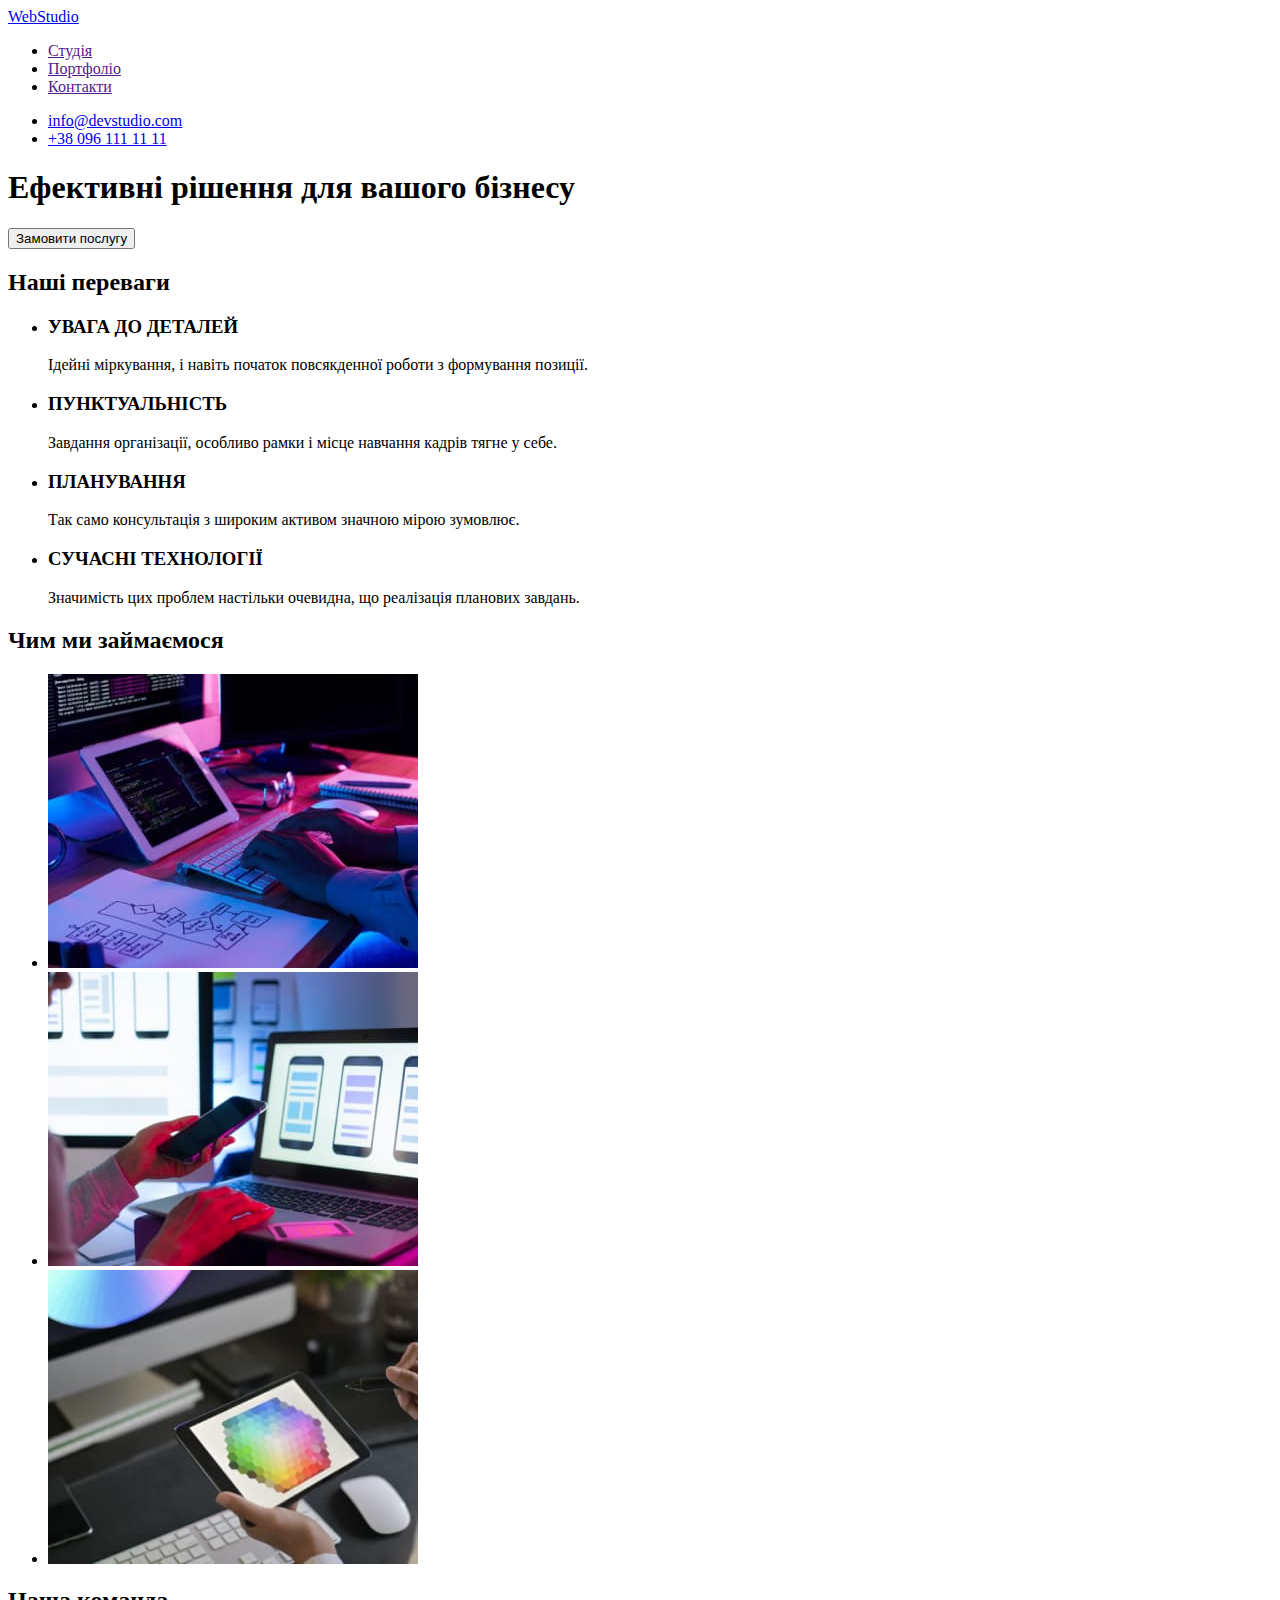
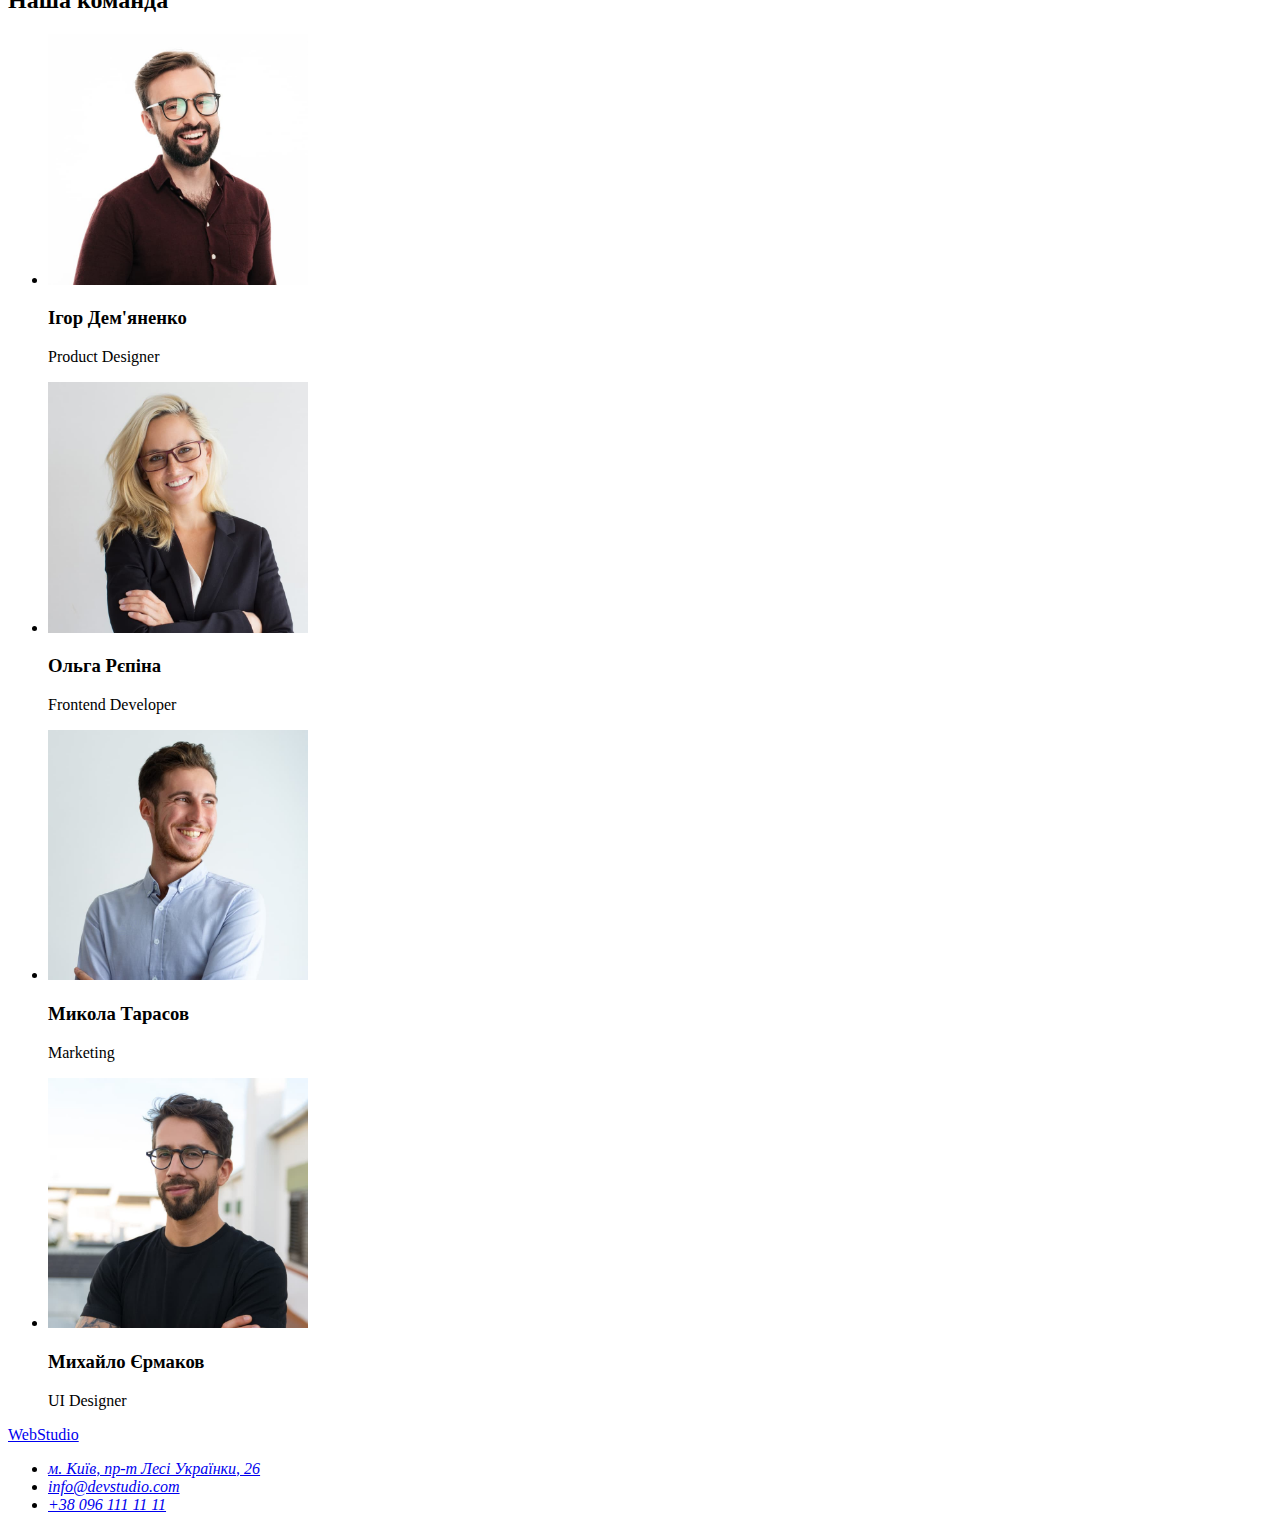
==== index.html @ bdb816f0 "Додає файли попередньої роботи (з папки goit-markup-hw-01)" ====
<!DOCTYPE html>
<html lang="uk">
<head>
    <meta charset="UTF-8">
    <meta http-equiv="X-UA-Compatible" content="IE=edge">
    <meta name="viewport" content="width=device-width, initial-scale=1.0">
    <title>Document</title>
</head>
<body>
    <header>
        <nav>
            <a href="/">
                WebStudio
            </a>
            
            <ul>
                <li><a href="">Студія</a></li>
                <li><a href="">Портфоліо</a></li>
                <li><a href="">Контакти</a></li>
            </ul>
        </nav>

        <div>
            <ul>
                <li><a href="mailto:info@devstudio.com">info@devstudio.com</a></li>
                <li><a href="tel:+380961111111">+38 096 111 11 11</a></li>
            </ul>
        </div>
    </header>

    <main>
        <div>
            <section>
                <h1>Ефективні рішення для вашого бізнесу</h1>
                <button type="button">Замовити послугу</button>
            </section>
        </div>
        
        <section>
            <h2>Наші переваги</h2>

            <ul>
                <li>
                    <h3>УВАГА ДО ДЕТАЛЕЙ</h3>
                    <p>Ідейні міркування, і навіть початок повсякденної роботи з формування позиції.</p>
                </li>
                <li>
                    <h3>ПУНКТУАЛЬНІСТЬ</h3>
                    <p>Завдання організації, особливо рамки і місце навчання кадрів тягне у себе.</p>
                </li>
                <li>
                    <h3>ПЛАНУВАННЯ</h3>
                    <p>Так само консультація з широким активом значною мірою зумовлює.</p>
                </li>
                <li>
                    <h3>СУЧАСНІ ТЕХНОЛОГІЇ</h3>
                    <p>Значимість цих проблем настільки очевидна, що реалізація планових завдань.</p>
                </li>
            </ul>
        </section>
        
        <section>
            <h2>Чим ми займаємося</h2>
        
            <ul>
                <li>
                    <img src="./images/picture1.jpg" alt="Написання коду" width="370" />
                </li>
                <li>
                    <img src="./images/picture2.jpg" alt="Розробка мобільних додатків" width="370" />
                </li>
                <li>
                    <img src="./images/picture3.jpg" alt="Дизайн" width="370" />
                </li>
        
            </ul>
        
        </section>
        
        <section>
            <h2>Наша команда</h2>
        
            <ul>
                <li>
                    <img src="./images/team1.jpg" alt="Співробітник компанії" width="260" />
                    <h3>Ігор Дем'яненко</h3>
                    <p>Product Designer</p>
                </li>
                <li>
                    <img src="./images/team2.jpg" alt="Співробітник компанії" width="260" />
                    <h3>Ольга Рєпіна</h3>
                    <p>Frontend Developer</p>
                </li>
                <li>
                    <img src="./images/team3.jpg" alt="Співробітник компанії" width="260" />
                    <h3>Микола Тарасов</h3>
                    <p>Marketing</p>
                </li>
                <li>
                    <img src="./images/team4.jpg" alt="Співробітник компанії" width="260" />
                    <h3>Михайло Єрмаков</h3>
                    <p>UI Designer</p>
                </li>
            </ul>
        </section>

    </main>

    <footer>
        <div>
            <a href="/">
                WebStudio
            </a>

            <address>
                <ul>
                    <li><a href="https://www.google.com/maps/d/viewer?mid=10uSM3H-mIU3GznYo2szRIEphczw&hl=en_US&ll=50.42732700000001%2C30.538092&z=17" target="_blank" rel="noopener noreferrer">м. Київ, пр-т Лесі Українки, 26</a></li>
                    <li><a href="mailto:info@devstudio.com">info@devstudio.com</a></li>
                    <li><a href="tel:+380961111111">+38 096 111 11 11</a></li>
                    </a>
                </ul>
            </address>
        </div>
        
    </footer>
</body>
</html>
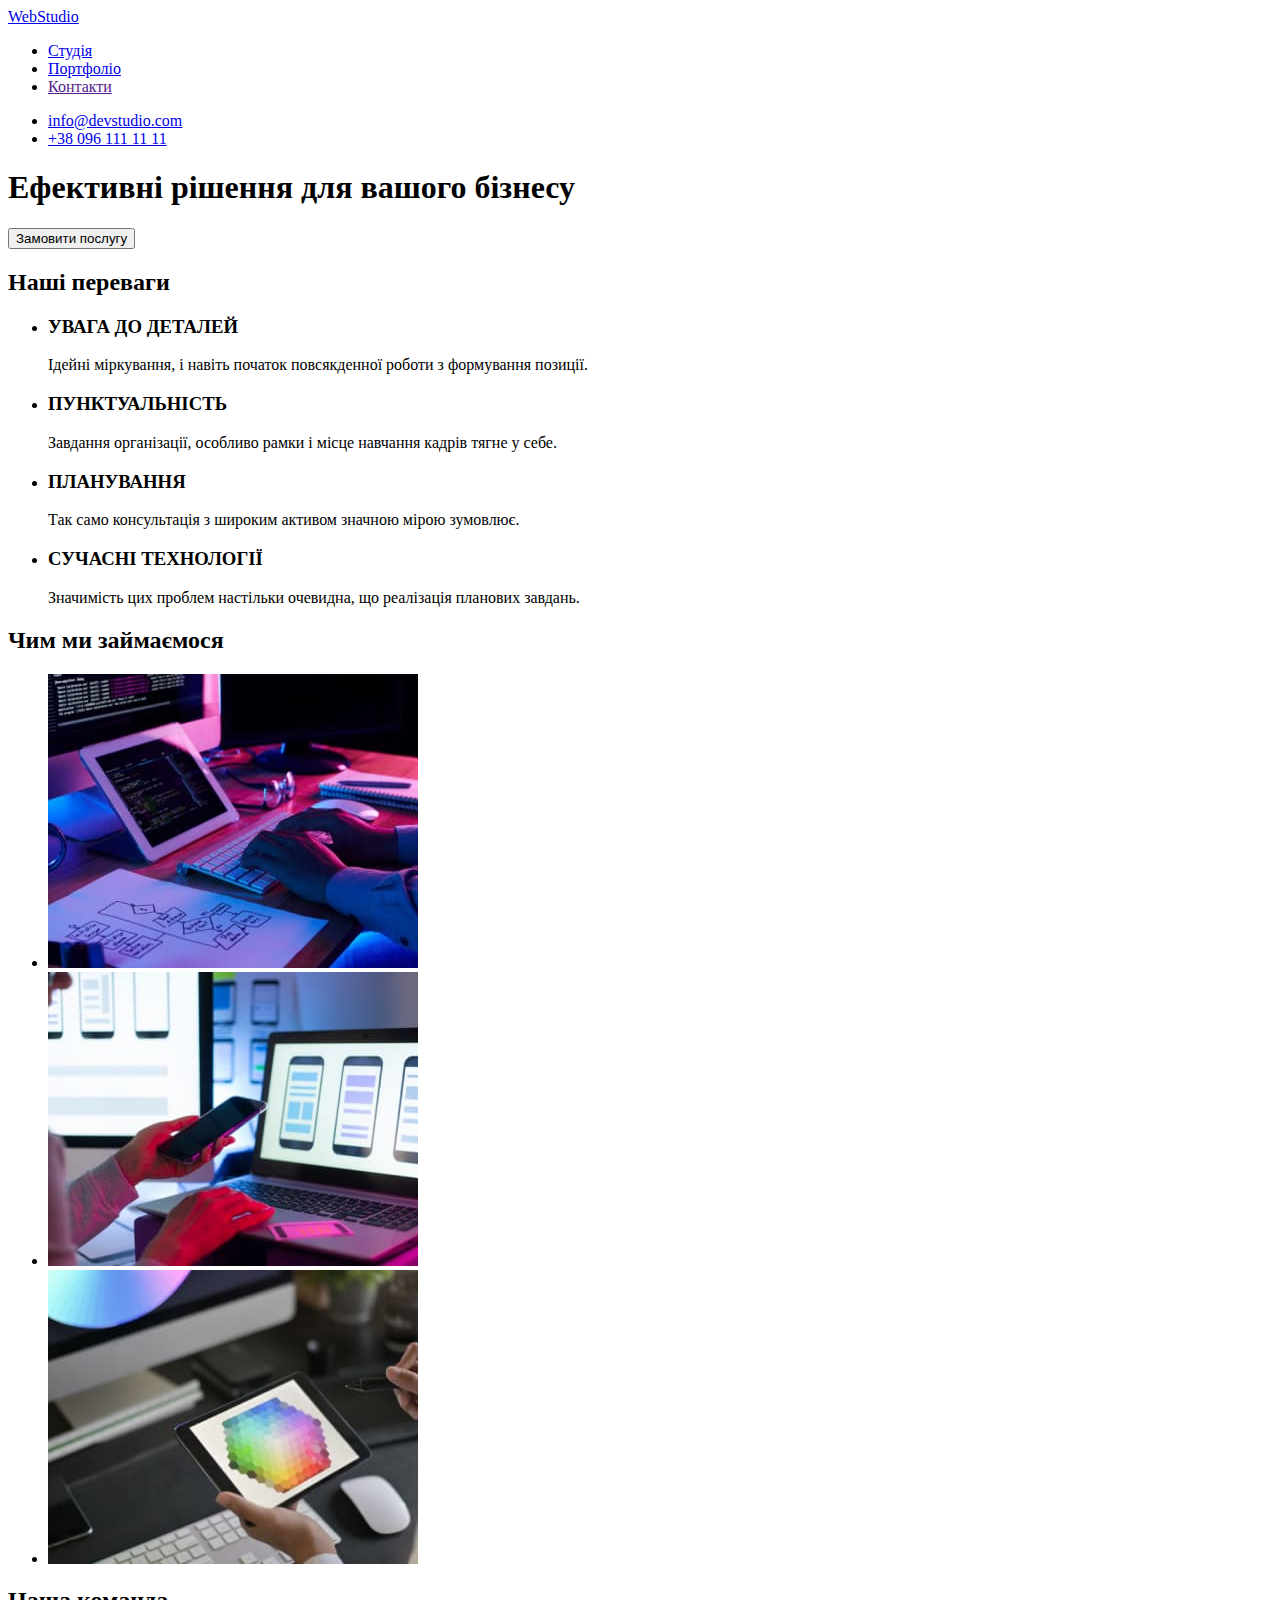
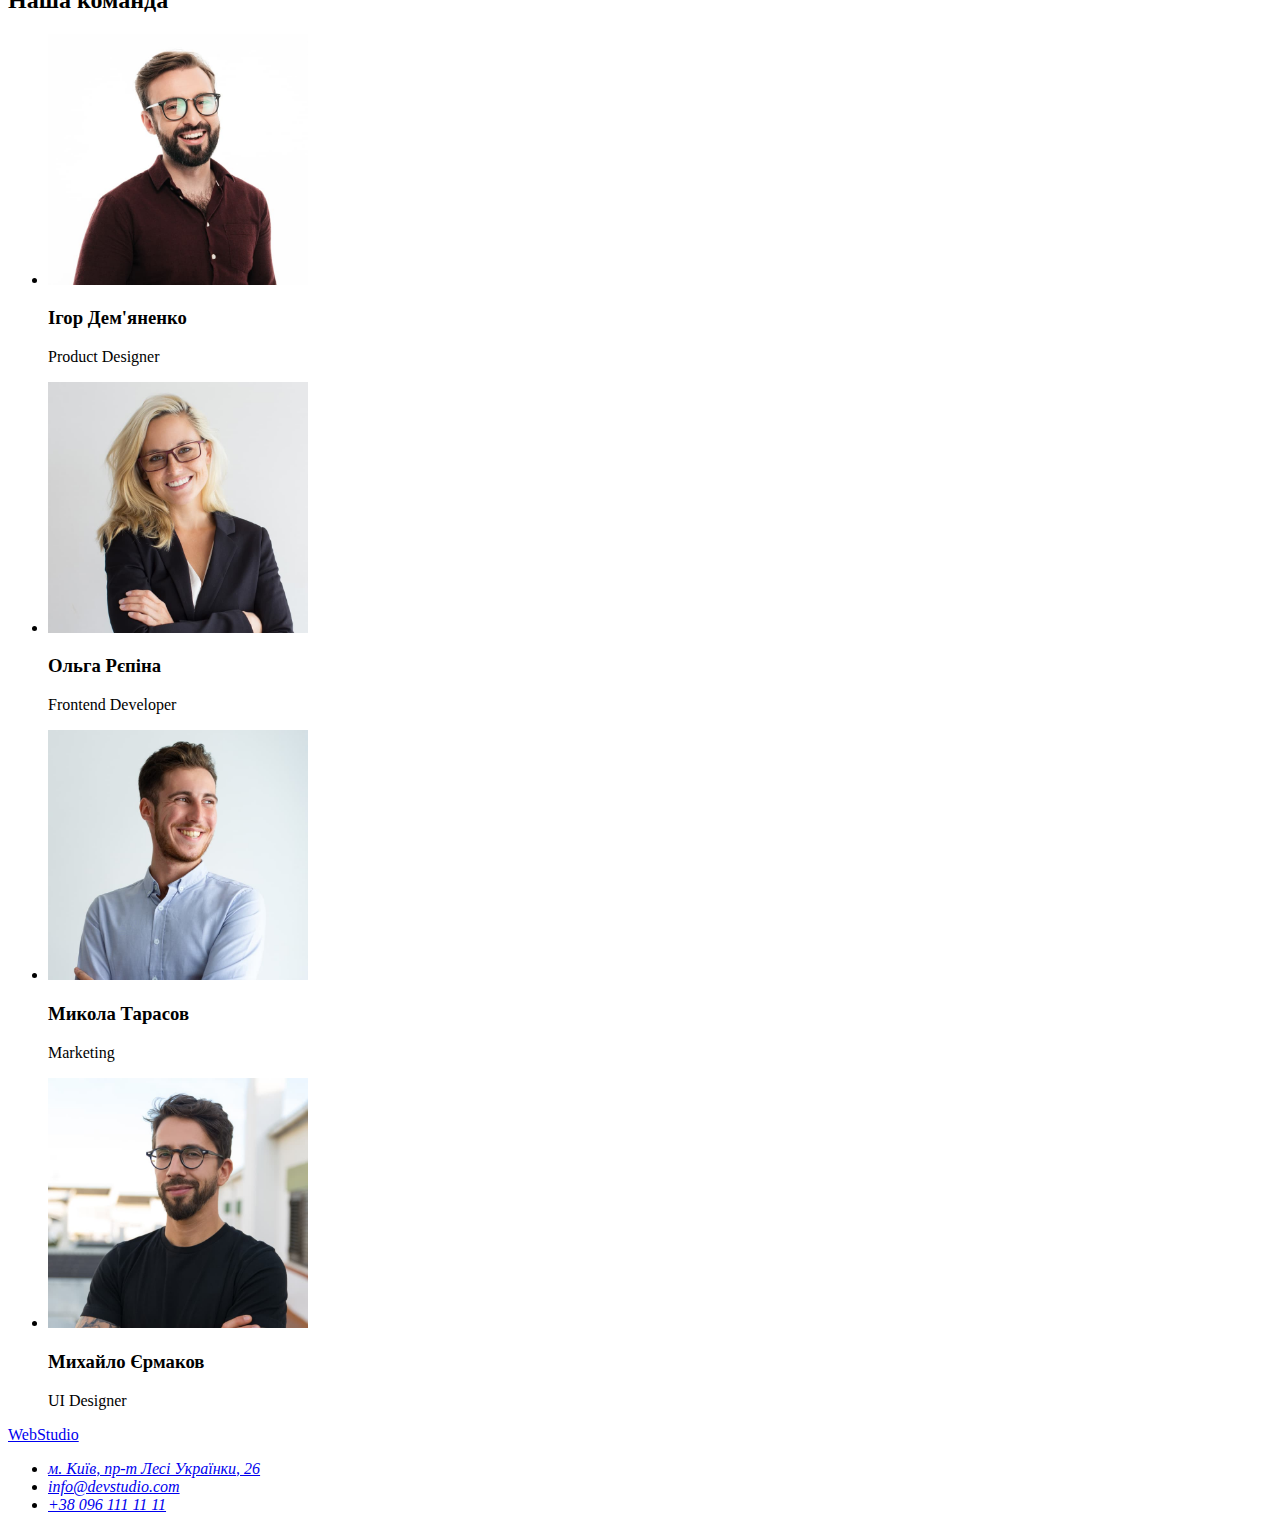
==== commit 97d3f500: "Додає відносний шлях в навігації" ====
--- a/index.html
+++ b/index.html
@@ -14,8 +14,8 @@
             </a>
             
             <ul>
-                <li><a href="">Студія</a></li>
-                <li><a href="">Портфоліо</a></li>
+                <li><a href="./index.html">Студія</a></li>
+                <li><a href="./portfolio.html">Портфоліо</a></li>
                 <li><a href="">Контакти</a></li>
             </ul>
         </nav>
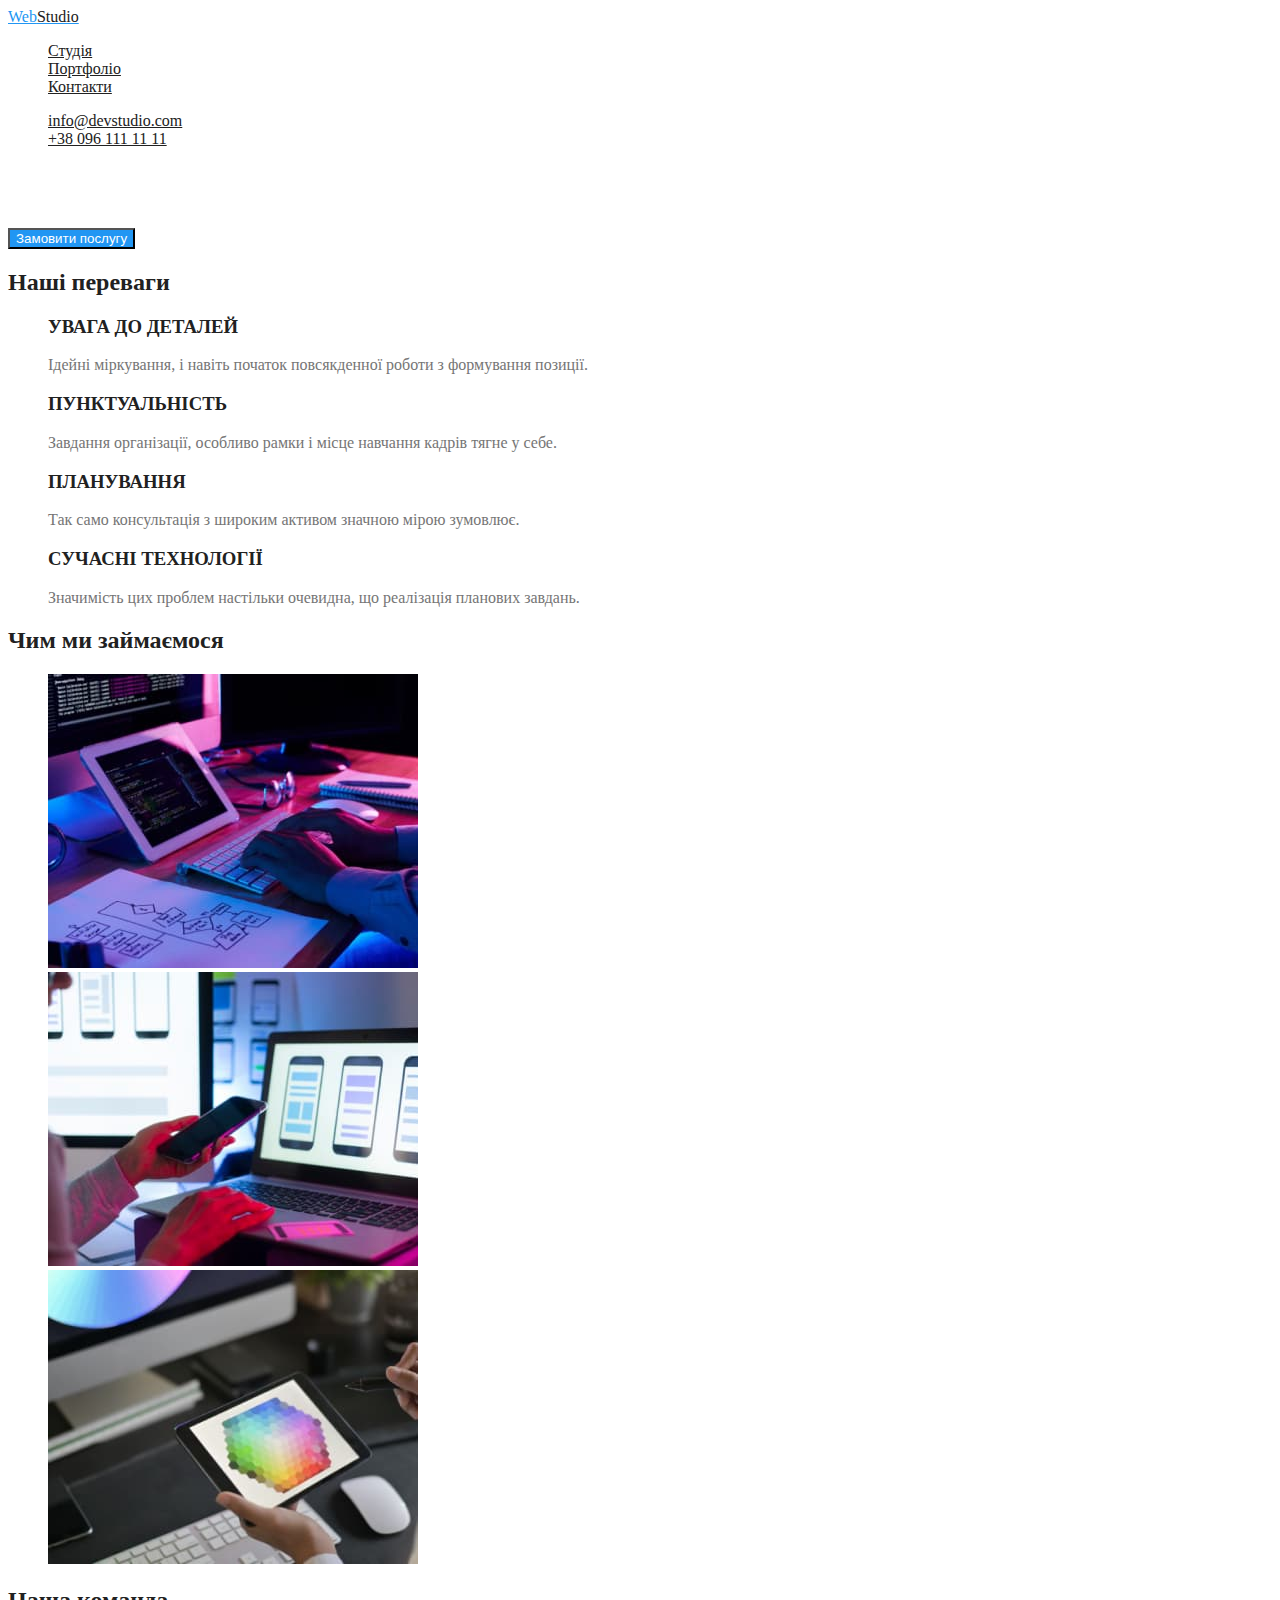
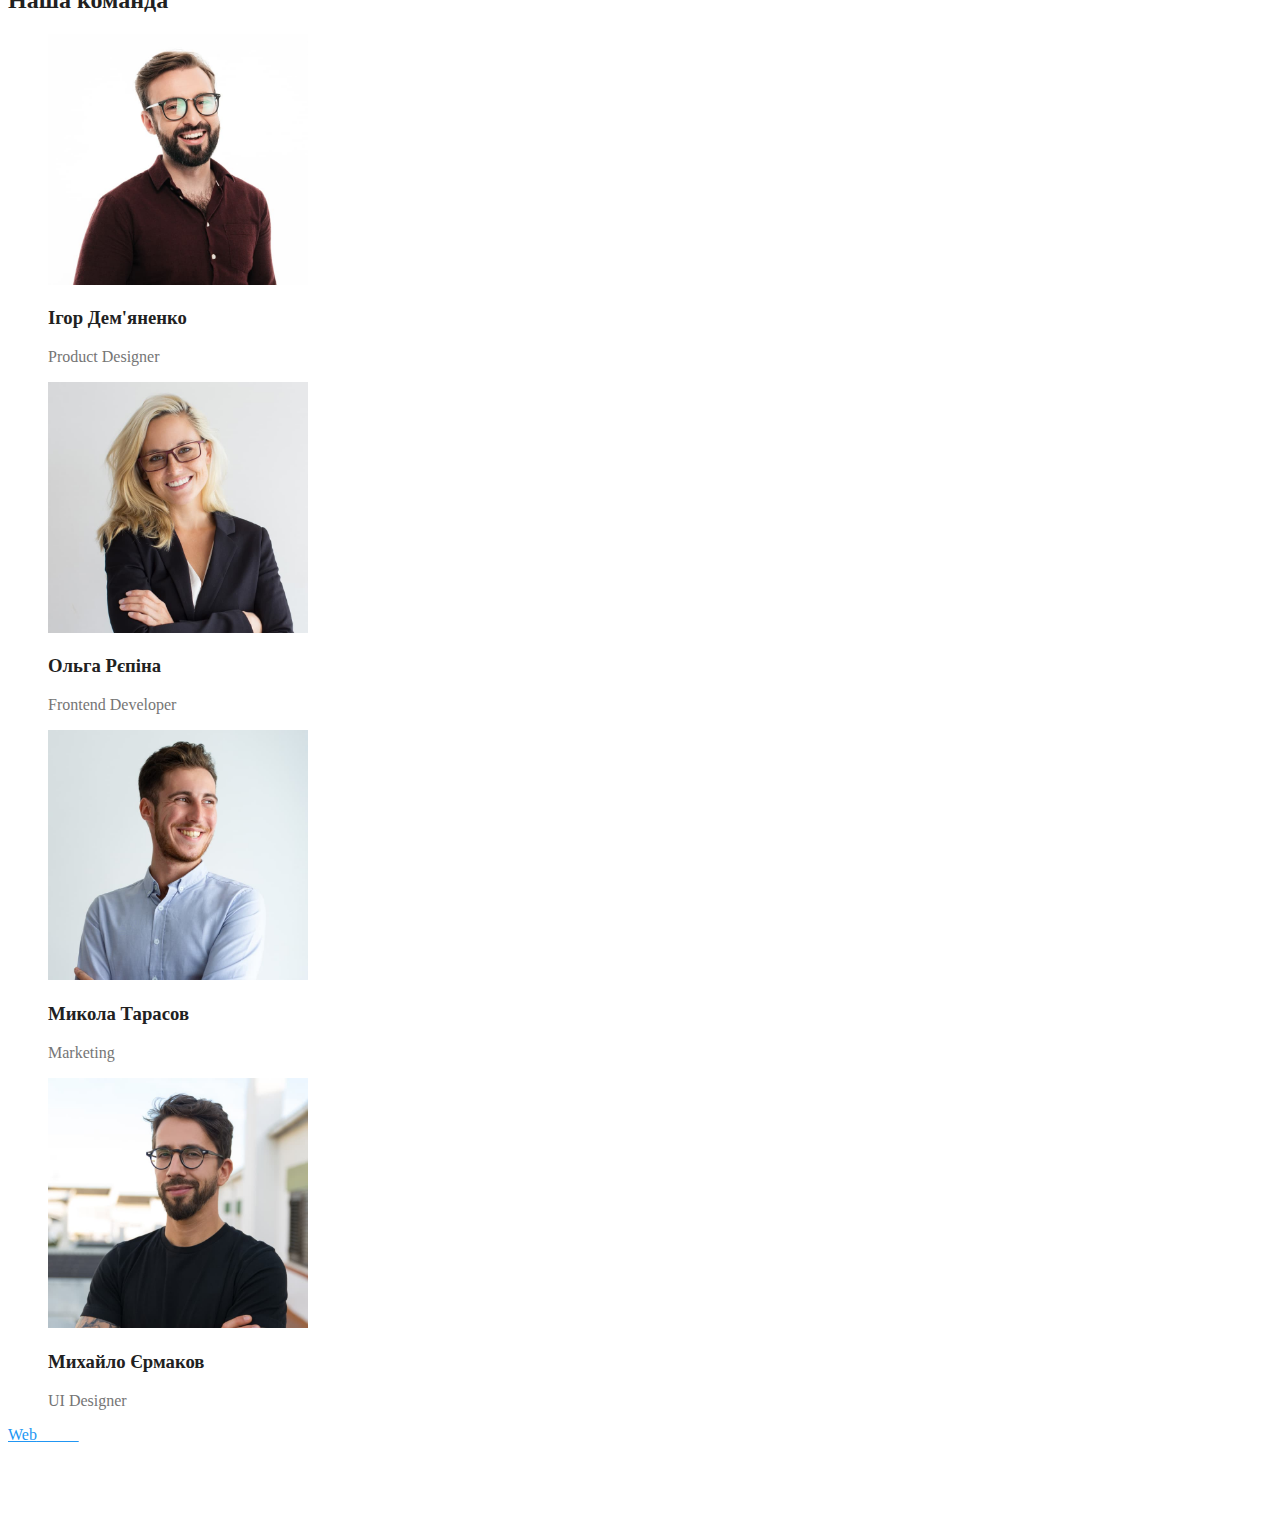
==== commit 722eb325: "Задає стилі кольорів текстових елементів" ====
--- a/index.html
+++ b/index.html
@@ -5,23 +5,25 @@
     <meta http-equiv="X-UA-Compatible" content="IE=edge">
     <meta name="viewport" content="width=device-width, initial-scale=1.0">
     <title>Document</title>
+    <link rel="stylesheet" href="./css/styles.css" />
 </head>
-<body>
+
+<body class="page">
     <header>
         <nav>
-            <a href="/">
-                WebStudio
+            <a class="logo-link" href="/index.html">
+                Web<span class="logo-header">Studio</span>
             </a>
             
-            <ul>
-                <li><a href="./index.html">Студія</a></li>
-                <li><a href="./portfolio.html">Портфоліо</a></li>
-                <li><a href="">Контакти</a></li>
+           <ul class="site-nav list">
+                <li><a href="./index.html" class="link">Студія</a></li>
+                <li><a href="./portfolio.html" class="link">Портфоліо</a></li>
+                <li><a href="" class="link">Контакти</a></li>
             </ul>
         </nav>
 
         <div>
-            <ul>
+            <ul class="contact-nav list">
                 <li><a href="mailto:info@devstudio.com">info@devstudio.com</a></li>
                 <li><a href="tel:+380961111111">+38 096 111 11 11</a></li>
             </ul>
@@ -30,39 +32,39 @@
 
     <main>
         <div>
-            <section>
-                <h1>Ефективні рішення для вашого бізнесу</h1>
-                <button type="button">Замовити послугу</button>
+            <section class="hero">
+                <h1 class="hero-title">Ефективні рішення для вашого бізнесу</h1>
+                <button type="button" class="button">Замовити послугу</button>
             </section>
         </div>
         
-        <section>
-            <h2>Наші переваги</h2>
+        <section class="section">
+            <h2 class="section-title">Наші переваги</h2>
 
-            <ul>
+            <ul class="benefit-list list">
                 <li>
-                    <h3>УВАГА ДО ДЕТАЛЕЙ</h3>
+                    <h3 class="title">УВАГА ДО ДЕТАЛЕЙ</h3>
                     <p>Ідейні міркування, і навіть початок повсякденної роботи з формування позиції.</p>
                 </li>
                 <li>
-                    <h3>ПУНКТУАЛЬНІСТЬ</h3>
+                    <h3 class="title">ПУНКТУАЛЬНІСТЬ</h3>
                     <p>Завдання організації, особливо рамки і місце навчання кадрів тягне у себе.</p>
                 </li>
                 <li>
-                    <h3>ПЛАНУВАННЯ</h3>
+                    <h3 class="title">ПЛАНУВАННЯ</h3>
                     <p>Так само консультація з широким активом значною мірою зумовлює.</p>
                 </li>
                 <li>
-                    <h3>СУЧАСНІ ТЕХНОЛОГІЇ</h3>
+                    <h3 class="title">СУЧАСНІ ТЕХНОЛОГІЇ</h3>
                     <p>Значимість цих проблем настільки очевидна, що реалізація планових завдань.</p>
                 </li>
             </ul>
         </section>
         
-        <section>
-            <h2>Чим ми займаємося</h2>
+        <section class="section">
+            <h2 class="section-title">Чим ми займаємося</h2>
         
-            <ul>
+            <ul class="list">
                 <li>
                     <img src="./images/picture1.jpg" alt="Написання коду" width="370" />
                 </li>
@@ -77,28 +79,28 @@
         
         </section>
         
-        <section>
-            <h2>Наша команда</h2>
+        <section class="section">
+            <h2 class="section-title">Наша команда</h2>
         
-            <ul>
+            <ul class="team list">
                 <li>
                     <img src="./images/team1.jpg" alt="Співробітник компанії" width="260" />
-                    <h3>Ігор Дем'яненко</h3>
+                    <h3 class="title">Ігор Дем'яненко</h3>
                     <p>Product Designer</p>
                 </li>
                 <li>
                     <img src="./images/team2.jpg" alt="Співробітник компанії" width="260" />
-                    <h3>Ольга Рєпіна</h3>
+                    <h3 class="title">Ольга Рєпіна</h3>
                     <p>Frontend Developer</p>
                 </li>
                 <li>
                     <img src="./images/team3.jpg" alt="Співробітник компанії" width="260" />
-                    <h3>Микола Тарасов</h3>
+                    <h3 class="title">Микола Тарасов</h3>
                     <p>Marketing</p>
                 </li>
                 <li>
                     <img src="./images/team4.jpg" alt="Співробітник компанії" width="260" />
-                    <h3>Михайло Єрмаков</h3>
+                    <h3 class="title">Михайло Єрмаков</h3>
                     <p>UI Designer</p>
                 </li>
             </ul>
@@ -108,16 +110,21 @@
 
     <footer>
         <div>
-            <a href="/">
-                WebStudio
+            <a class="logo-link" href="/index.html">
+                Web<span class="logo-footer">Studio</span>
             </a>
 
             <address>
-                <ul>
-                    <li><a href="https://www.google.com/maps/d/viewer?mid=10uSM3H-mIU3GznYo2szRIEphczw&hl=en_US&ll=50.42732700000001%2C30.538092&z=17" target="_blank" rel="noopener noreferrer">м. Київ, пр-т Лесі Українки, 26</a></li>
-                    <li><a href="mailto:info@devstudio.com">info@devstudio.com</a></li>
-                    <li><a href="tel:+380961111111">+38 096 111 11 11</a></li>
-                    </a>
+                <ul class="coordinates list">
+                    <li>
+                        <a class="location" href="https://www.google.com/maps/d/viewer?mid=10uSM3H-mIU3GznYo2szRIEphczw&hl=en_US&ll=50.42732700000001%2C30.538092&z=17" target="_blank" rel="noopener noreferrer">м. Київ, пр-т Лесі Українки, 26</a>
+                    </li>
+                    <li>
+                        <a class="title" href="mailto:info@devstudio.com">info@devstudio.com</a>
+                    </li>
+                    <li>
+                        <a class="title" href="tel:+380961111111">+38 096 111 11 11</a>
+                    </li>
                 </ul>
             </address>
         </div>
--- a/css/styles.css
+++ b/css/styles.css
@@ -0,0 +1,118 @@
+/* index.htm */
+:root {
+    --primary-text-color: #757575;
+    --title-text-color: #212121;
+    --hero-text-color: #FFFFFF;
+    --acent-color: #2196F3;
+}
+
+/* колір основного тексту #212121 */
+/* вторинний колір тексту #757575 */
+/* акцент - синій #2196F3 */
+/* основний колір фону білий #FFFFFF*/
+/* рамка контейнера 1px solid #EEEEEE  */
+/* білий з прозорістю rgba(255, 255, 255, 0.6) */
+
+/* body */
+.page {
+    background-color:var(--hero-text-color);
+    color: var(--primary-text-color);
+}
+
+.list {
+    list-style: none;
+}
+
+/* logo */
+.logo-link {
+    color: var(--acent-color);
+}
+
+.logo-header {
+    color: var(--title-text-color);
+}
+.logo-link .logo-header:hover,
+.logo-link .logo-header:focus {
+    color: var(--acent-color);
+}
+
+/* site-nav */
+.link {
+    color: var(--title-text-color);
+}
+
+.site-nav .link:hover,
+.site-nav .link:focus {
+    color: var(--acent-color);
+}
+
+.contact-nav a {
+    color: var(--title-text-color);
+}
+
+.contact-nav a:hover,
+.contact-nav a:focus {
+    color: var(--acent-color);
+}
+
+/* main */
+.hero-title {
+    color: var(--hero-text-color);
+}
+.section-title {
+    color: var(--title-text-color);
+}
+
+/* benefits */
+.benefit-list .title {
+    color: var(--title-text-color);
+}
+
+/* team */
+.team .title {
+    color: var(--title-text-color);
+}
+
+/* footer */
+.logo-link {
+    color: var(--acent-color);
+}
+
+.logo-footer {
+    color: var(--hero-text-color);
+}
+
+.logo-link .logo-footer:hover,
+.logo-link .logo-footer:focus {
+    color: var(--acent-color);
+}
+
+/* adress */
+.location {
+    color: var(--hero-text-color);
+}
+
+.coordinates .title {
+    color: rgba(255, 255, 255, 0.6);;
+}
+
+.coordinates .location:hover,
+.coordinates .location:focus {
+    color: var(--acent-color);
+}
+
+.coordinates .title:hover,
+.coordinates .title:focus {
+    color: var(--acent-color);
+}
+
+/* button */
+.hero .button {
+    color: var(--hero-text-color);
+    background-color: var(--acent-color);
+
+    font-size: ;
+    padding: ;
+    display: ;
+    border: ;
+}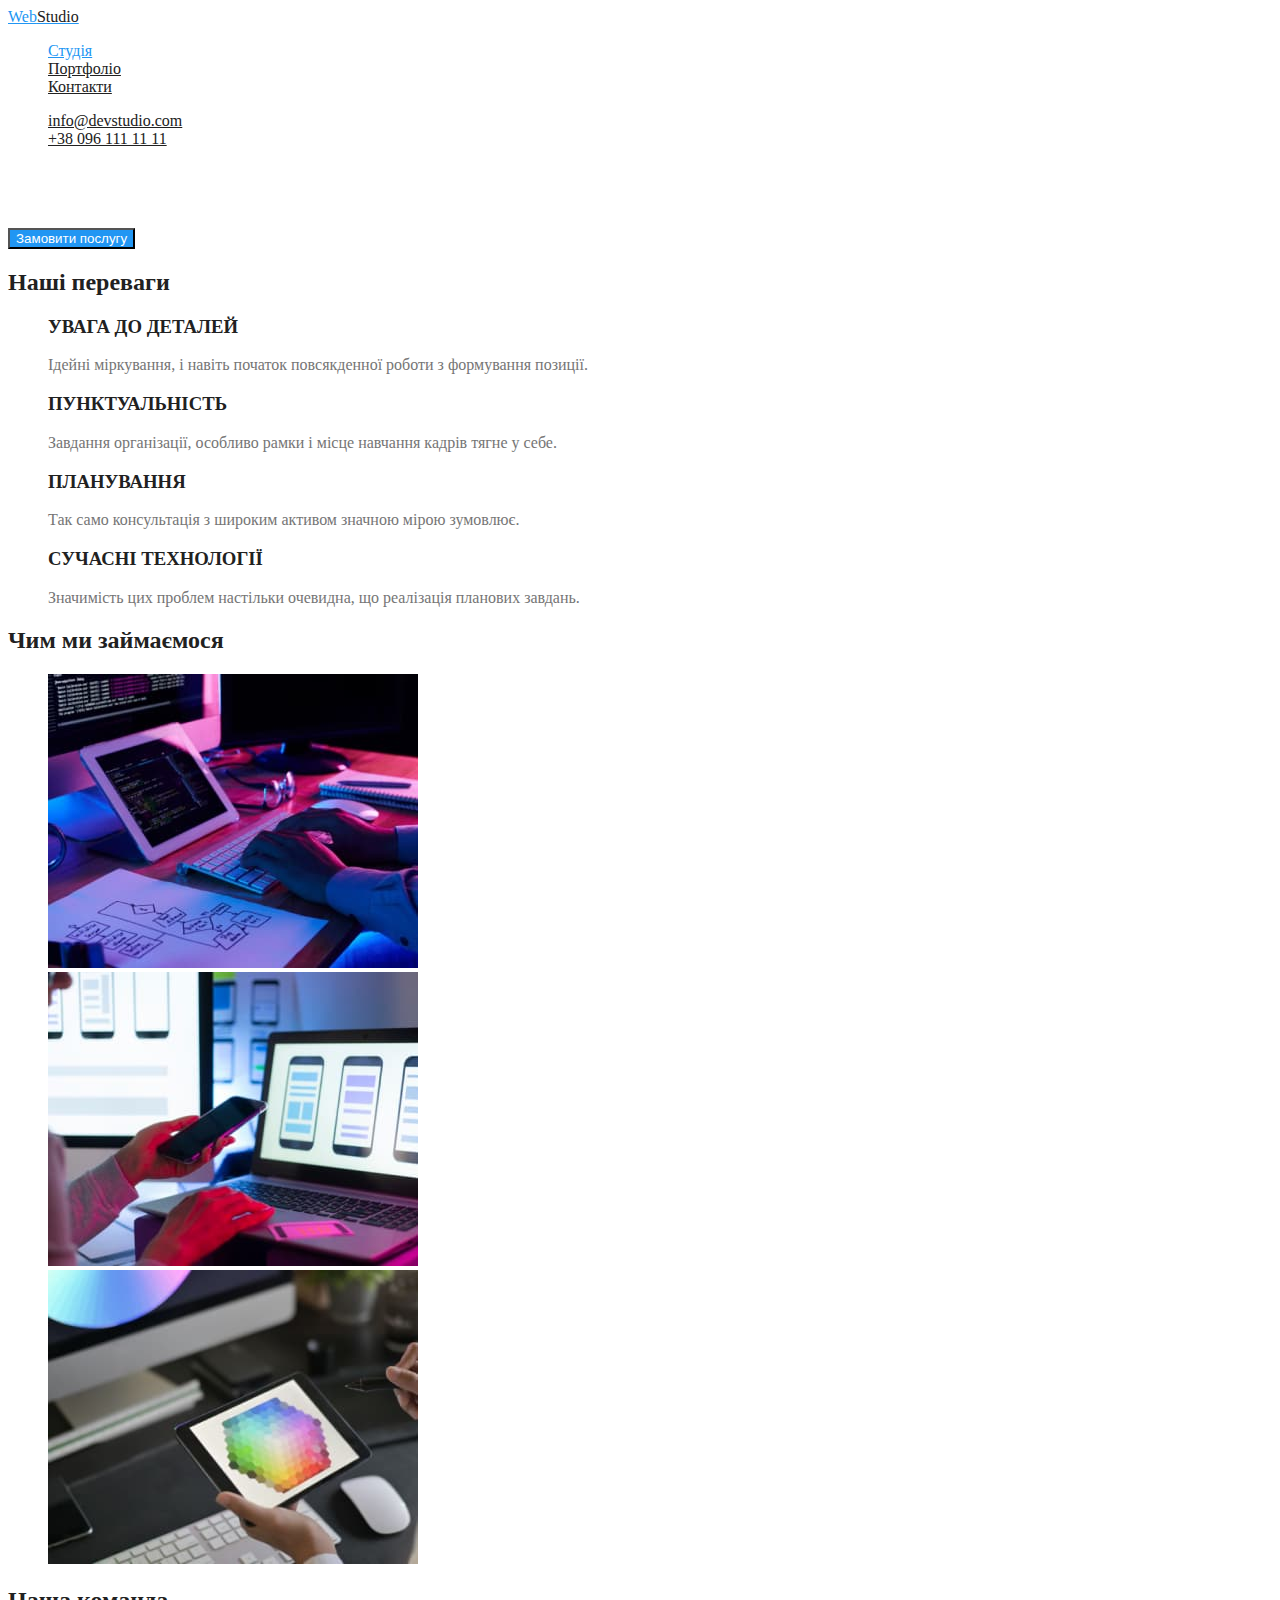
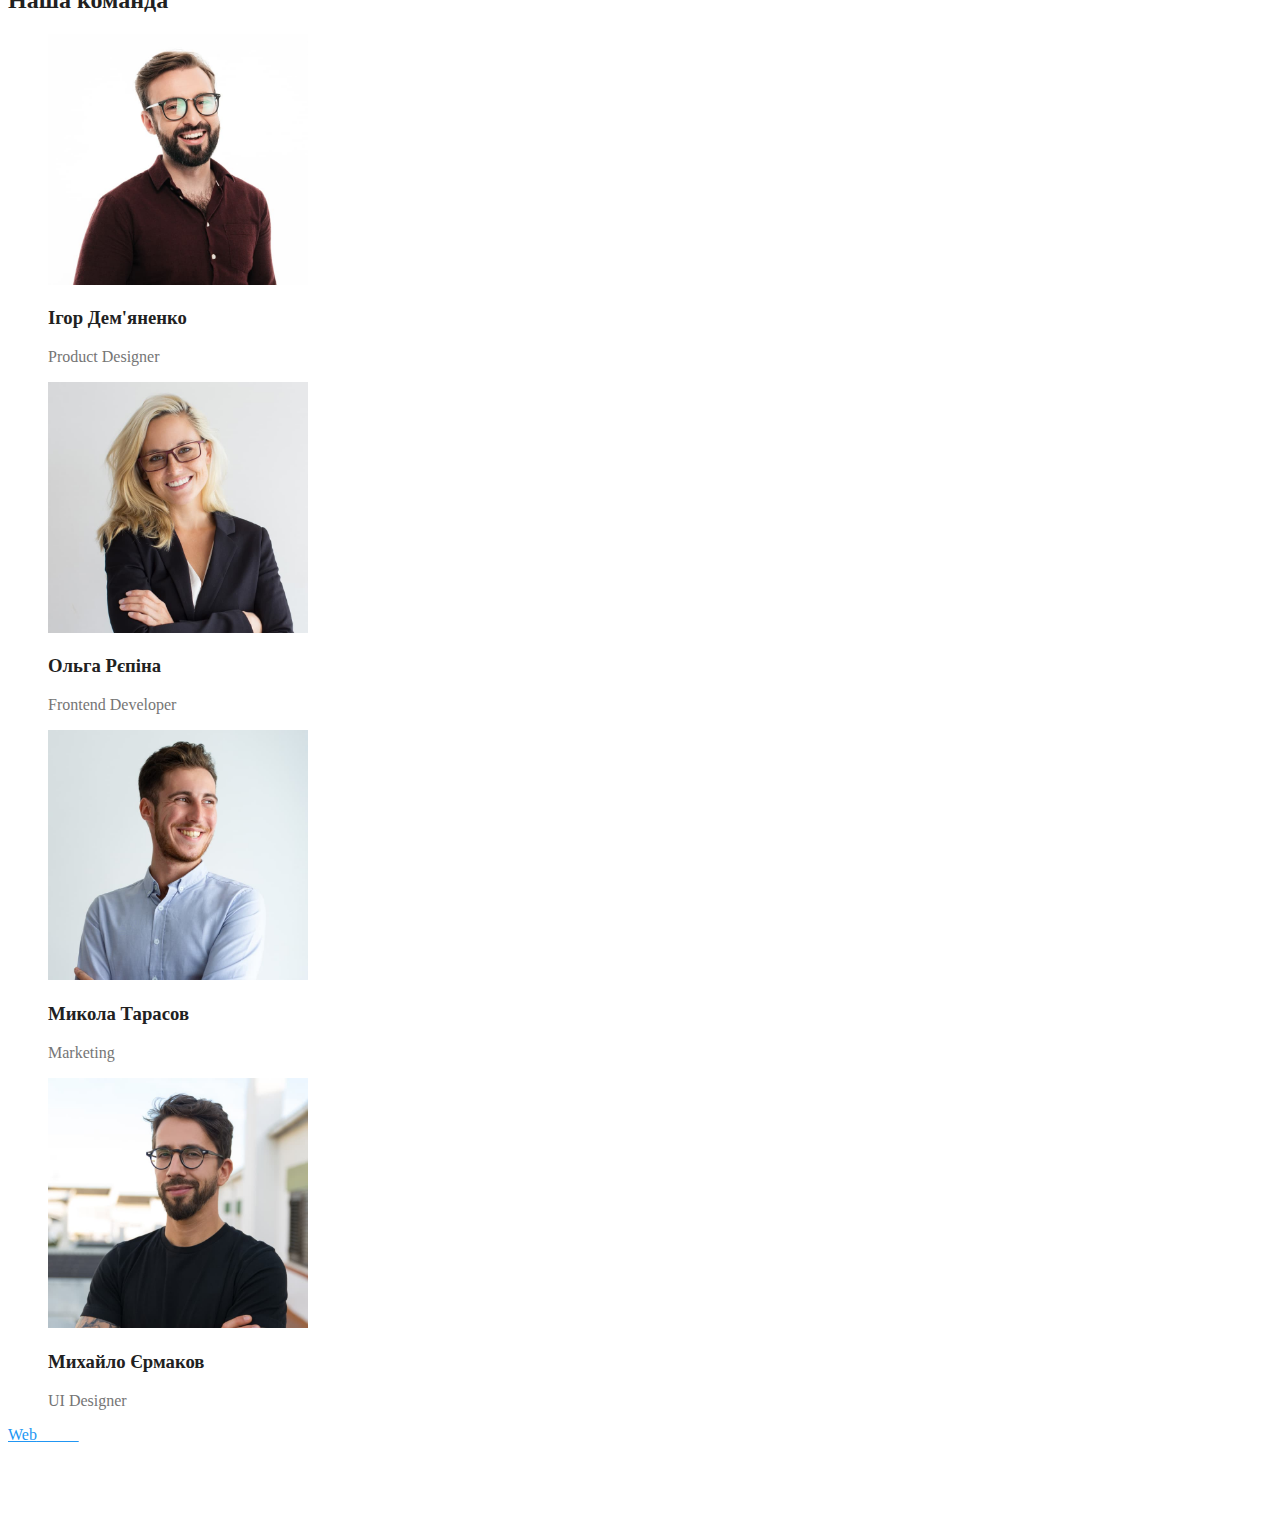
==== commit b546e7e5: "Додає частково стилізацію сторінки portfolio" ====
--- a/index.html
+++ b/index.html
@@ -16,7 +16,7 @@
             </a>
             
            <ul class="site-nav list">
-                <li><a href="./index.html" class="link">Студія</a></li>
+                <li><a href="./index.html" class="link current">Студія</a></li>
                 <li><a href="./portfolio.html" class="link">Портфоліо</a></li>
                 <li><a href="" class="link">Контакти</a></li>
             </ul>
--- a/css/styles.css
+++ b/css/styles.css
@@ -46,6 +46,10 @@
     color: var(--acent-color);
 }
 
+.site-nav .link.current {
+    color: var(--acent-color);
+}
+
 .contact-nav a {
     color: var(--title-text-color);
 }
@@ -59,11 +63,23 @@
 .hero-title {
     color: var(--hero-text-color);
 }
+
+/* button */
+.hero .button {
+    color: var(--hero-text-color);
+    background-color: var(--acent-color);
+
+    font-size: ;
+    padding: ;
+    display: ;
+    border: ;
+}
+
+/* benefits */
 .section-title {
     color: var(--title-text-color);
 }
 
-/* benefits */
 .benefit-list .title {
     color: var(--title-text-color);
 }
@@ -106,13 +122,4 @@
     color: var(--acent-color);
 }
 
-/* button */
-.hero .button {
-    color: var(--hero-text-color);
-    background-color: var(--acent-color);
-
-    font-size: ;
-    padding: ;
-    display: ;
-    border: ;
-}+/* portfolio.html */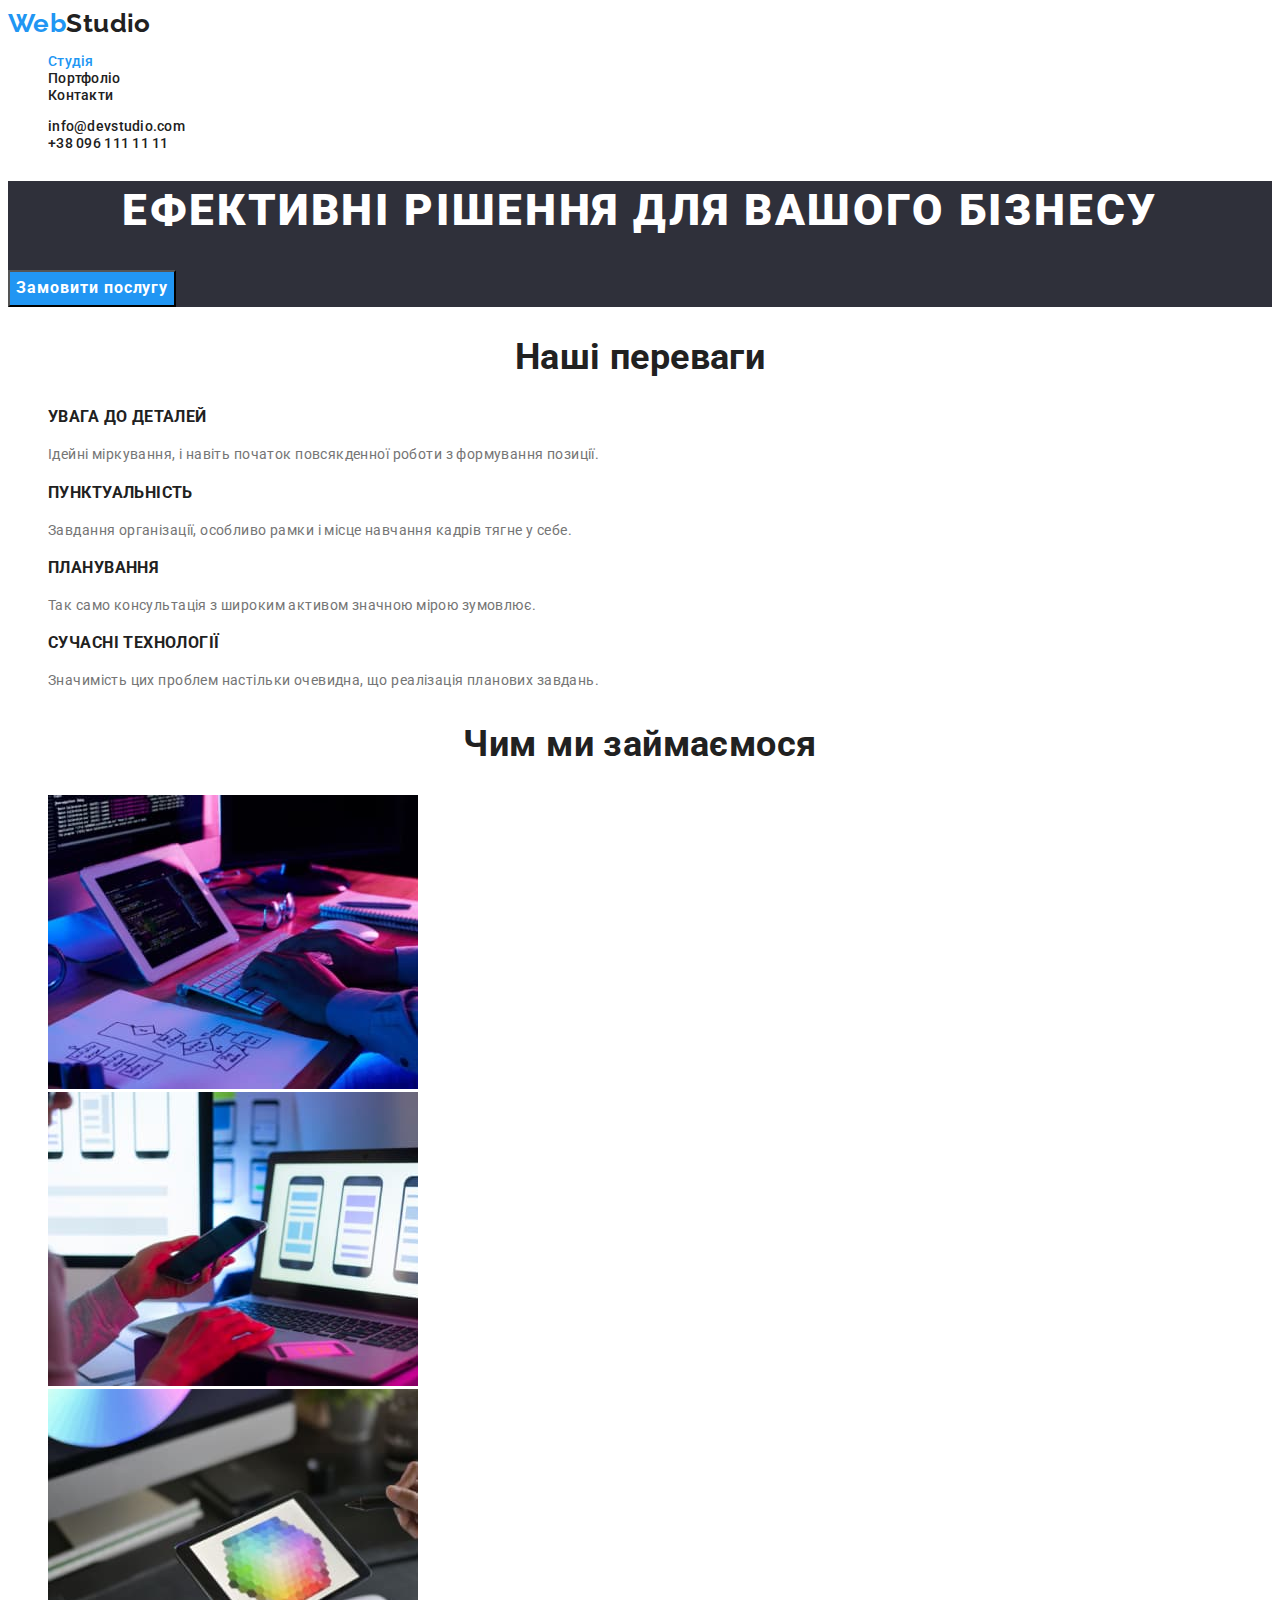
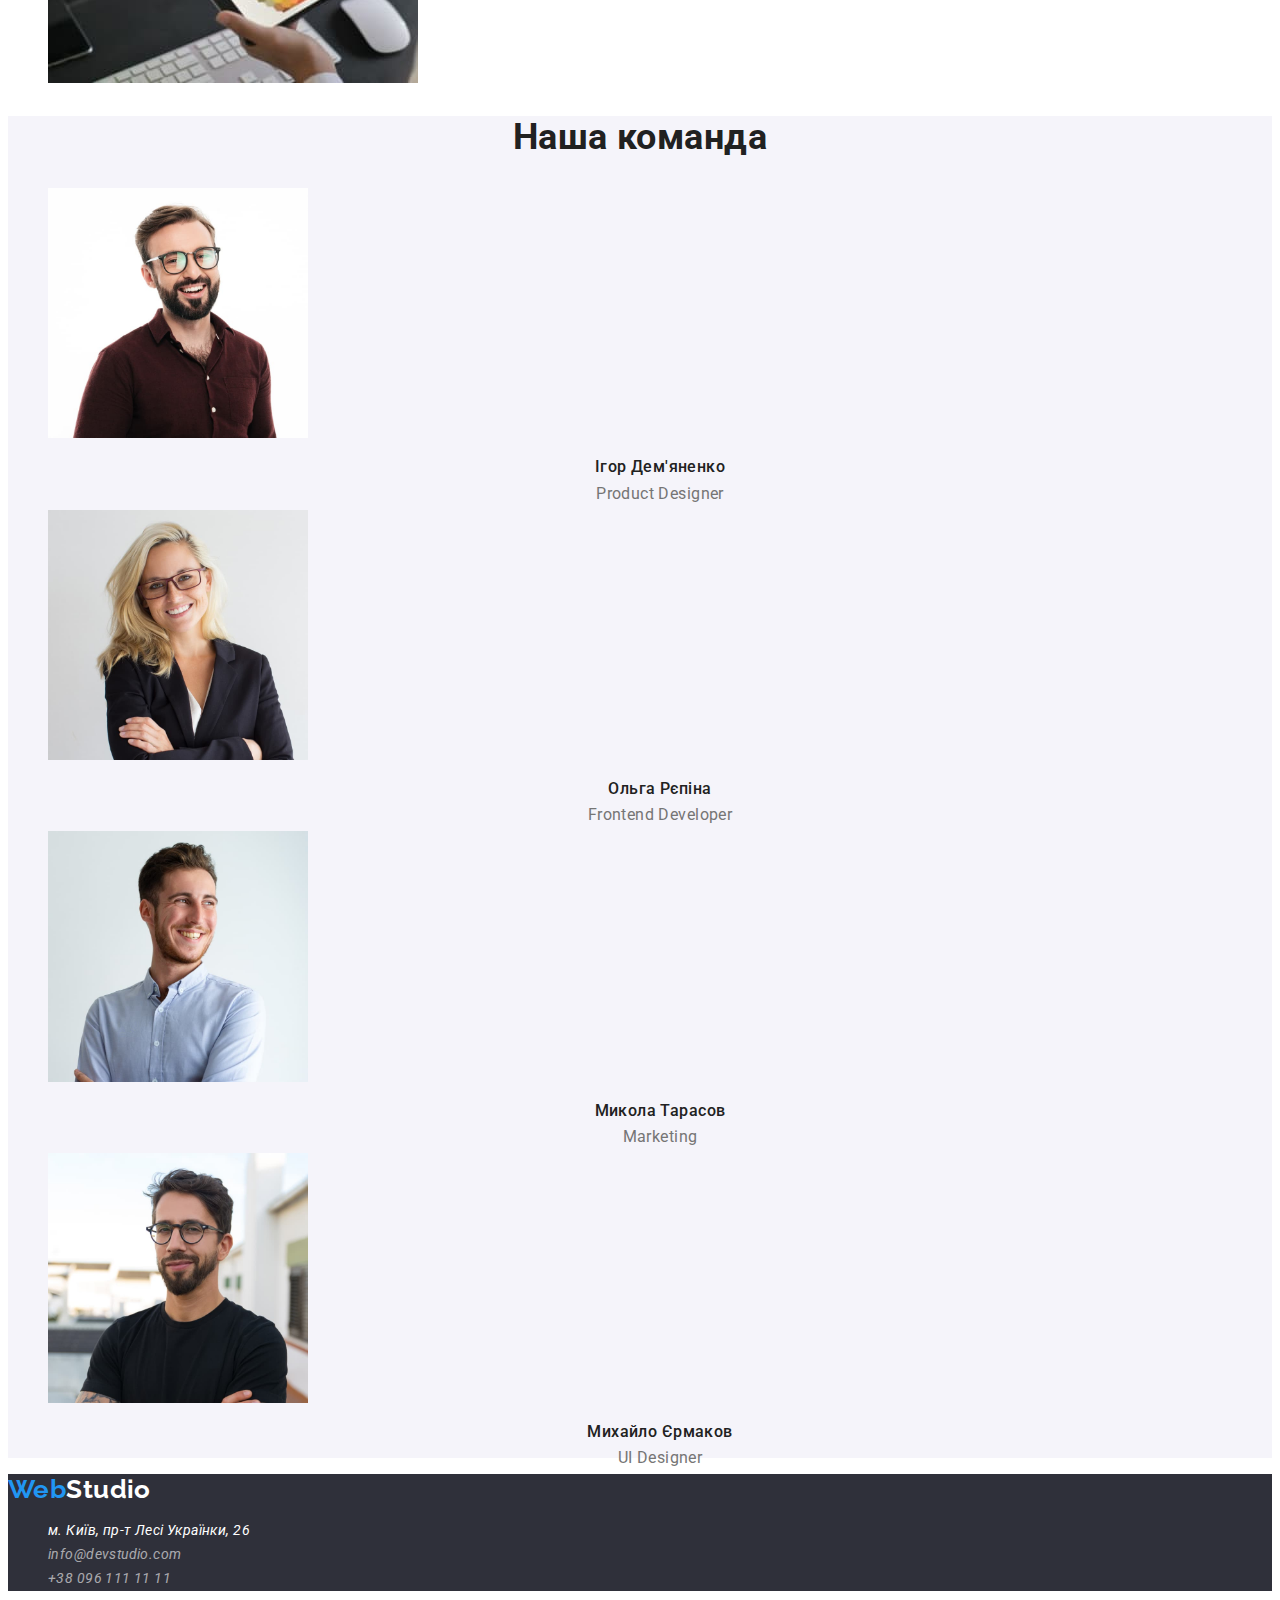
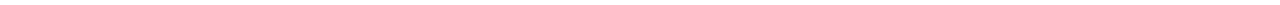
==== commit 6ad11fe6: "Оформлює текст і шрифти" ====
--- a/index.html
+++ b/index.html
@@ -5,6 +5,10 @@
     <meta http-equiv="X-UA-Compatible" content="IE=edge">
     <meta name="viewport" content="width=device-width, initial-scale=1.0">
     <title>Document</title>
+    <link
+    href="https://fonts.googleapis.com/css2?family=Raleway:wght@700&family=Roboto:wght@400;500;700;900&display=swap" 
+    rel="stylesheet"
+    />
     <link rel="stylesheet" href="./css/styles.css" />
 </head>
 
@@ -44,19 +48,19 @@
             <ul class="benefit-list list">
                 <li>
                     <h3 class="title">УВАГА ДО ДЕТАЛЕЙ</h3>
-                    <p>Ідейні міркування, і навіть початок повсякденної роботи з формування позиції.</p>
+                    <p class="text">Ідейні міркування, і навіть початок повсякденної роботи з формування позиції.</p>
                 </li>
                 <li>
                     <h3 class="title">ПУНКТУАЛЬНІСТЬ</h3>
-                    <p>Завдання організації, особливо рамки і місце навчання кадрів тягне у себе.</p>
+                    <p class="text">Завдання організації, особливо рамки і місце навчання кадрів тягне у себе.</p>
                 </li>
                 <li>
                     <h3 class="title">ПЛАНУВАННЯ</h3>
-                    <p>Так само консультація з широким активом значною мірою зумовлює.</p>
+                    <p class="text">Так само консультація з широким активом значною мірою зумовлює.</p>
                 </li>
                 <li>
                     <h3 class="title">СУЧАСНІ ТЕХНОЛОГІЇ</h3>
-                    <p>Значимість цих проблем настільки очевидна, що реалізація планових завдань.</p>
+                    <p class="text">Значимість цих проблем настільки очевидна, що реалізація планових завдань.</p>
                 </li>
             </ul>
         </section>
@@ -79,29 +83,29 @@
         
         </section>
         
-        <section class="section">
+        <section class="section members">
             <h2 class="section-title">Наша команда</h2>
         
             <ul class="team list">
                 <li>
                     <img src="./images/team1.jpg" alt="Співробітник компанії" width="260" />
                     <h3 class="title">Ігор Дем'яненко</h3>
-                    <p>Product Designer</p>
+                    <p class="text">Product Designer</p>
                 </li>
                 <li>
                     <img src="./images/team2.jpg" alt="Співробітник компанії" width="260" />
                     <h3 class="title">Ольга Рєпіна</h3>
-                    <p>Frontend Developer</p>
+                    <p class="text">Frontend Developer</p>
                 </li>
                 <li>
                     <img src="./images/team3.jpg" alt="Співробітник компанії" width="260" />
                     <h3 class="title">Микола Тарасов</h3>
-                    <p>Marketing</p>
+                    <p class="text">Marketing</p>
                 </li>
                 <li>
                     <img src="./images/team4.jpg" alt="Співробітник компанії" width="260" />
                     <h3 class="title">Михайло Єрмаков</h3>
-                    <p>UI Designer</p>
+                    <p class="text">UI Designer</p>
                 </li>
             </ul>
         </section>
@@ -109,22 +113,16 @@
     </main>
 
     <footer>
-        <div>
+        <div class="contacts">
             <a class="logo-link" href="/index.html">
                 Web<span class="logo-footer">Studio</span>
             </a>
 
             <address>
                 <ul class="coordinates list">
-                    <li>
-                        <a class="location" href="https://www.google.com/maps/d/viewer?mid=10uSM3H-mIU3GznYo2szRIEphczw&hl=en_US&ll=50.42732700000001%2C30.538092&z=17" target="_blank" rel="noopener noreferrer">м. Київ, пр-т Лесі Українки, 26</a>
-                    </li>
-                    <li>
-                        <a class="title" href="mailto:info@devstudio.com">info@devstudio.com</a>
-                    </li>
-                    <li>
-                        <a class="title" href="tel:+380961111111">+38 096 111 11 11</a>
-                    </li>
+                    <li><a class="location" href="https://www.google.com/maps/d/viewer?mid=10uSM3H-mIU3GznYo2szRIEphczw&hl=en_US&ll=50.42732700000001%2C30.538092&z=17" target="_blank" rel="noopener noreferrer">м. Київ, пр-т Лесі Українки, 26</a></li>
+                    <li><a class="title" href="mailto:info@devstudio.com">info@devstudio.com</a></li>
+                    <li><a class="title" href="tel:+380961111111">+38 096 111 11 11</a></li>
                 </ul>
             </address>
         </div>
--- a/css/styles.css
+++ b/css/styles.css
@@ -4,6 +4,7 @@
     --title-text-color: #212121;
     --hero-text-color: #FFFFFF;
     --acent-color: #2196F3;
+    --filter-background-color: #F5F4FA;
 }
 
 /* колір основного тексту #212121 */
@@ -17,6 +18,9 @@
 .page {
     background-color:var(--hero-text-color);
     color: var(--primary-text-color);
+    font-family: Roboto, sans-serif;
+    font-size: 14px;
+    letter-spacing: 0.03em;
 }
 
 .list {
@@ -26,19 +30,33 @@
 /* logo */
 .logo-link {
     color: var(--acent-color);
+    font-family: Raleway, sans-serif;
+    font-weight: 700;
+    font-size: 26px;
+    line-height: 1.19;
+    text-decoration: none;
 }
 
 .logo-header {
     color: var(--title-text-color);
-}
+    font-family: Raleway, sans-serif;
+    font-weight: 700;
+    font-size: 26px;
+    line-height: 1.19;
+}
+
 .logo-link .logo-header:hover,
 .logo-link .logo-header:focus {
     color: var(--acent-color);
 }
 
 /* site-nav */
-.link {
-    color: var(--title-text-color);
+.site-nav .link {
+    color: var(--title-text-color);
+    font-weight: 500;
+    line-height: 1.14;
+    letter-spacing: 0.02em;
+    text-decoration: none;
 }
 
 .site-nav .link:hover,
@@ -52,6 +70,10 @@
 
 .contact-nav a {
     color: var(--title-text-color);
+    font-weight: 500;
+    line-height: 1.14;
+    letter-spacing: 0.02em;
+    text-decoration: none;
 }
 
 .contact-nav a:hover,
@@ -60,56 +82,118 @@
 }
 
 /* main */
+.hero {
+    background-color: #2F303A;
+}
+
 .hero-title {
     color: var(--hero-text-color);
+    font-weight: 900;
+    font-size: 44px;
+    line-height: 1.36;
+    text-align: center;
+    letter-spacing: 0.06em;
+    text-transform: uppercase;
 }
 
 /* button */
 .hero .button {
     color: var(--hero-text-color);
     background-color: var(--acent-color);
-
-    font-size: ;
-    padding: ;
-    display: ;
-    border: ;
+    font-family: inherit;
+    font-weight: 700;
+    font-size: 16px;
+    line-height: 1.88;
+    display: flex;
+    align-items: center;
+    text-align: center;
+    letter-spacing: 0.06em;
 }
 
 /* benefits */
 .section-title {
     color: var(--title-text-color);
+    font-weight: 700;
+    font-size: 36px;
+    line-height: 1.17;
+    text-align: center;
 }
 
 .benefit-list .title {
     color: var(--title-text-color);
+    font-weight: 700;
+    line-height: 1.14;
+    text-transform: uppercase;
+}
+
+.benefit-list .text {
+    color: var(--primary-text-color);
+    font-weight: 400;
+    line-height: 1.71;
 }
 
 /* team */
+.members {
+    background-color: var(--filter-background-color)
+}
 .team .title {
     color: var(--title-text-color);
+    font-weight: 500;
+    font-size: 16px;
+    line-height: 1.19;
+    text-align: center;
+}
+
+.team .text {
+    color: var(--primary-text-color);
+    font-weight: 400;
+    font-size: 16px;
+    line-height: 1.19px;
+    text-align: center;
 }
 
 /* footer */
+.contacts {
+background-color: #2F303A;
+}
+
 .logo-link {
     color: var(--acent-color);
-}
+    font-family: Raleway, sans-serif;
+    font-weight: 700;
+    font-size: 26px;
+    line-height: 1.19;
+   }
 
 .logo-footer {
     color: var(--hero-text-color);
-}
+    font-family: Raleway, sans-serif;
+    font-weight: 700;
+    font-size: 26px;
+    line-height: 1.19;
+    }
 
 .logo-link .logo-footer:hover,
 .logo-link .logo-footer:focus {
     color: var(--acent-color);
+    font-weight: 700;
+    font-size: 26px;
+    line-height: 1.19;
 }
 
 /* adress */
-.location {
-    color: var(--hero-text-color);
+.coordinates .location {
+    color: var(--hero-text-color);
+    font-weight: 400;
+    line-height: 1.71;
+    text-decoration: none;
 }
 
 .coordinates .title {
-    color: rgba(255, 255, 255, 0.6);;
+    color: rgba(255, 255, 255, 0.6);
+    font-weight: 400;
+    line-height: 1.71;
+    text-decoration: none;
 }
 
 .coordinates .location:hover,
@@ -122,4 +206,32 @@
     color: var(--acent-color);
 }
 
-/* portfolio.html */+/* portfolio.html */
+/* filter */
+.filter-nav .button {
+    color: var(--title-text-color);
+    background-color: var(--filter-background-color);
+}
+
+.filter-nav .button:hover,
+.filter-nav .button:focus {
+    color: var(--hero-text-color);
+    background-color: var(--acent-color);
+}
+
+/* Examples */
+.works .title {
+    color: var(--title-text-color);
+}
+
+.works .text {
+    color: var(--primary-text-color);
+}
+
+
+/* колір основного тексту #212121 */
+/* вторинний колір тексту #757575 */
+/* акцент - синій #2196F3 */
+/* основний колір фону білий #FFFFFF*/
+/* рамка контейнера 1px solid #EEEEEE  */
+/* білий з прозорістю rgba(255, 255, 255, 0.6) */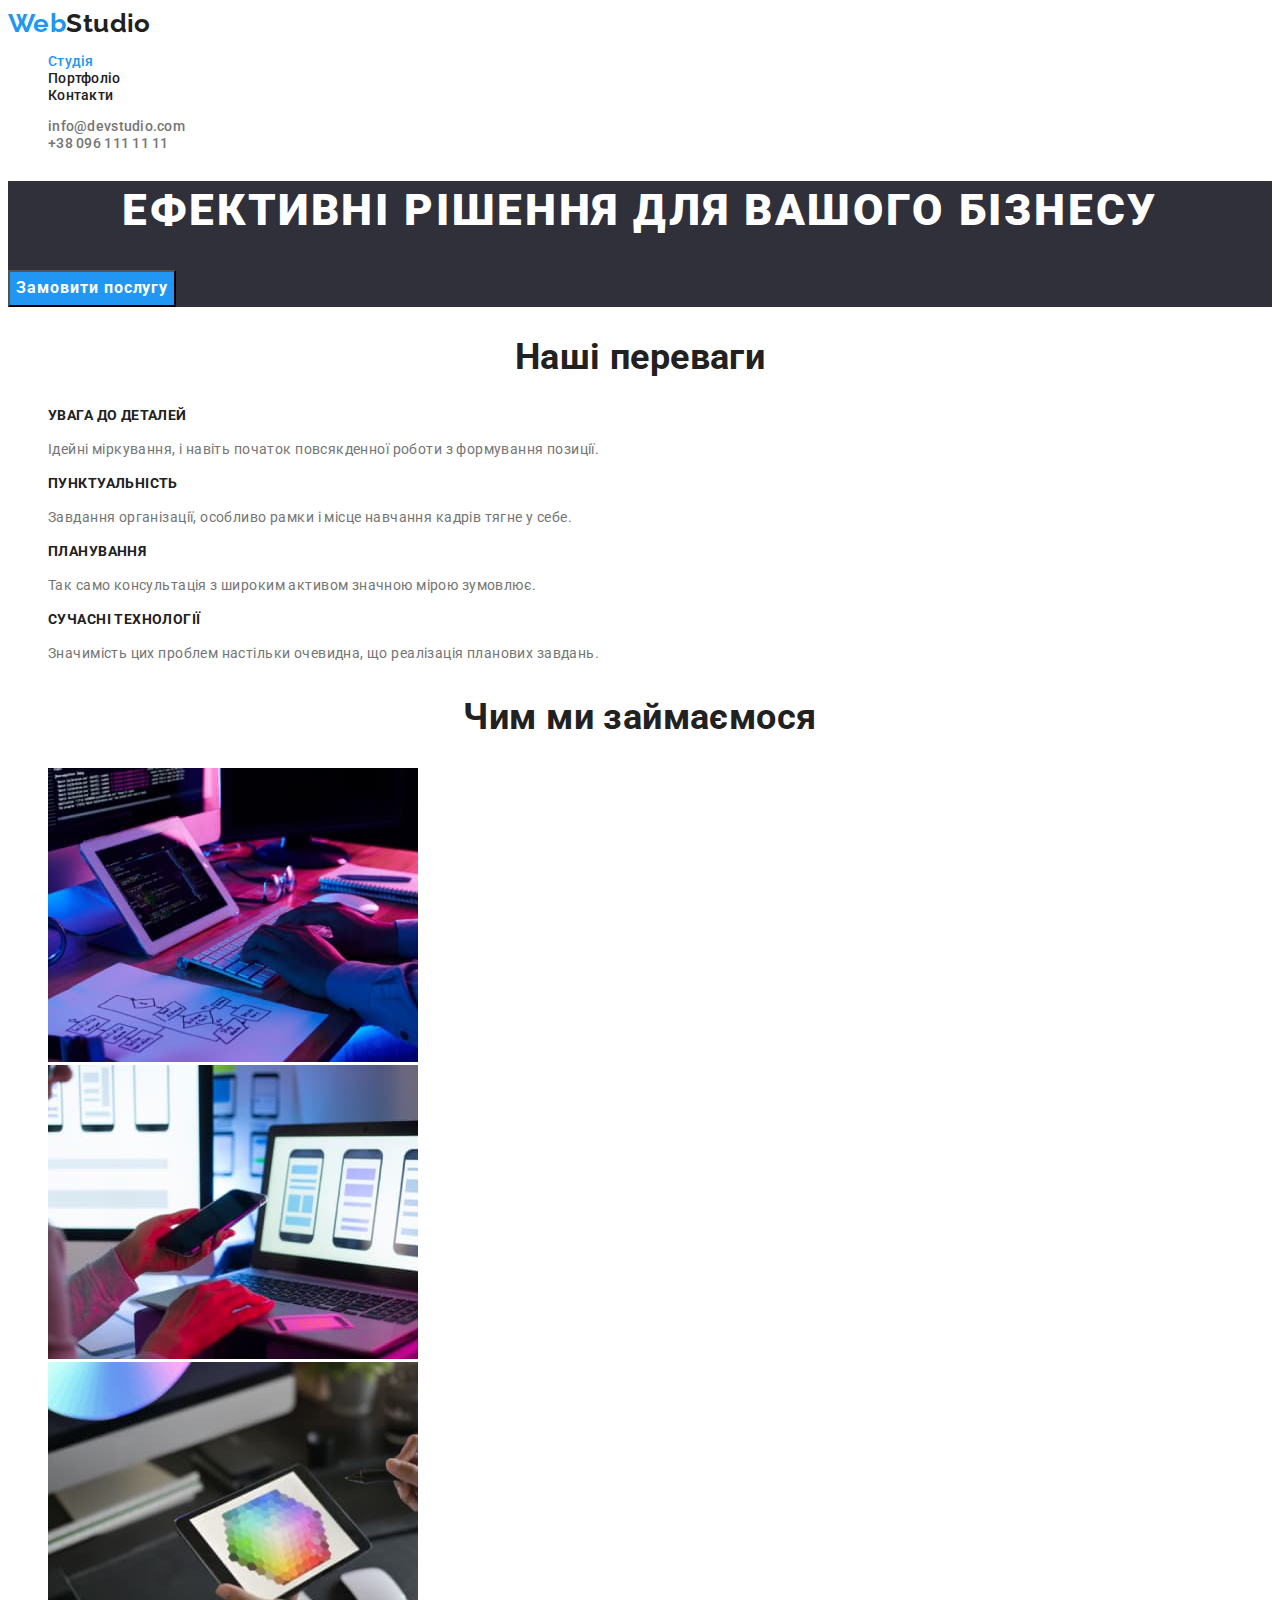
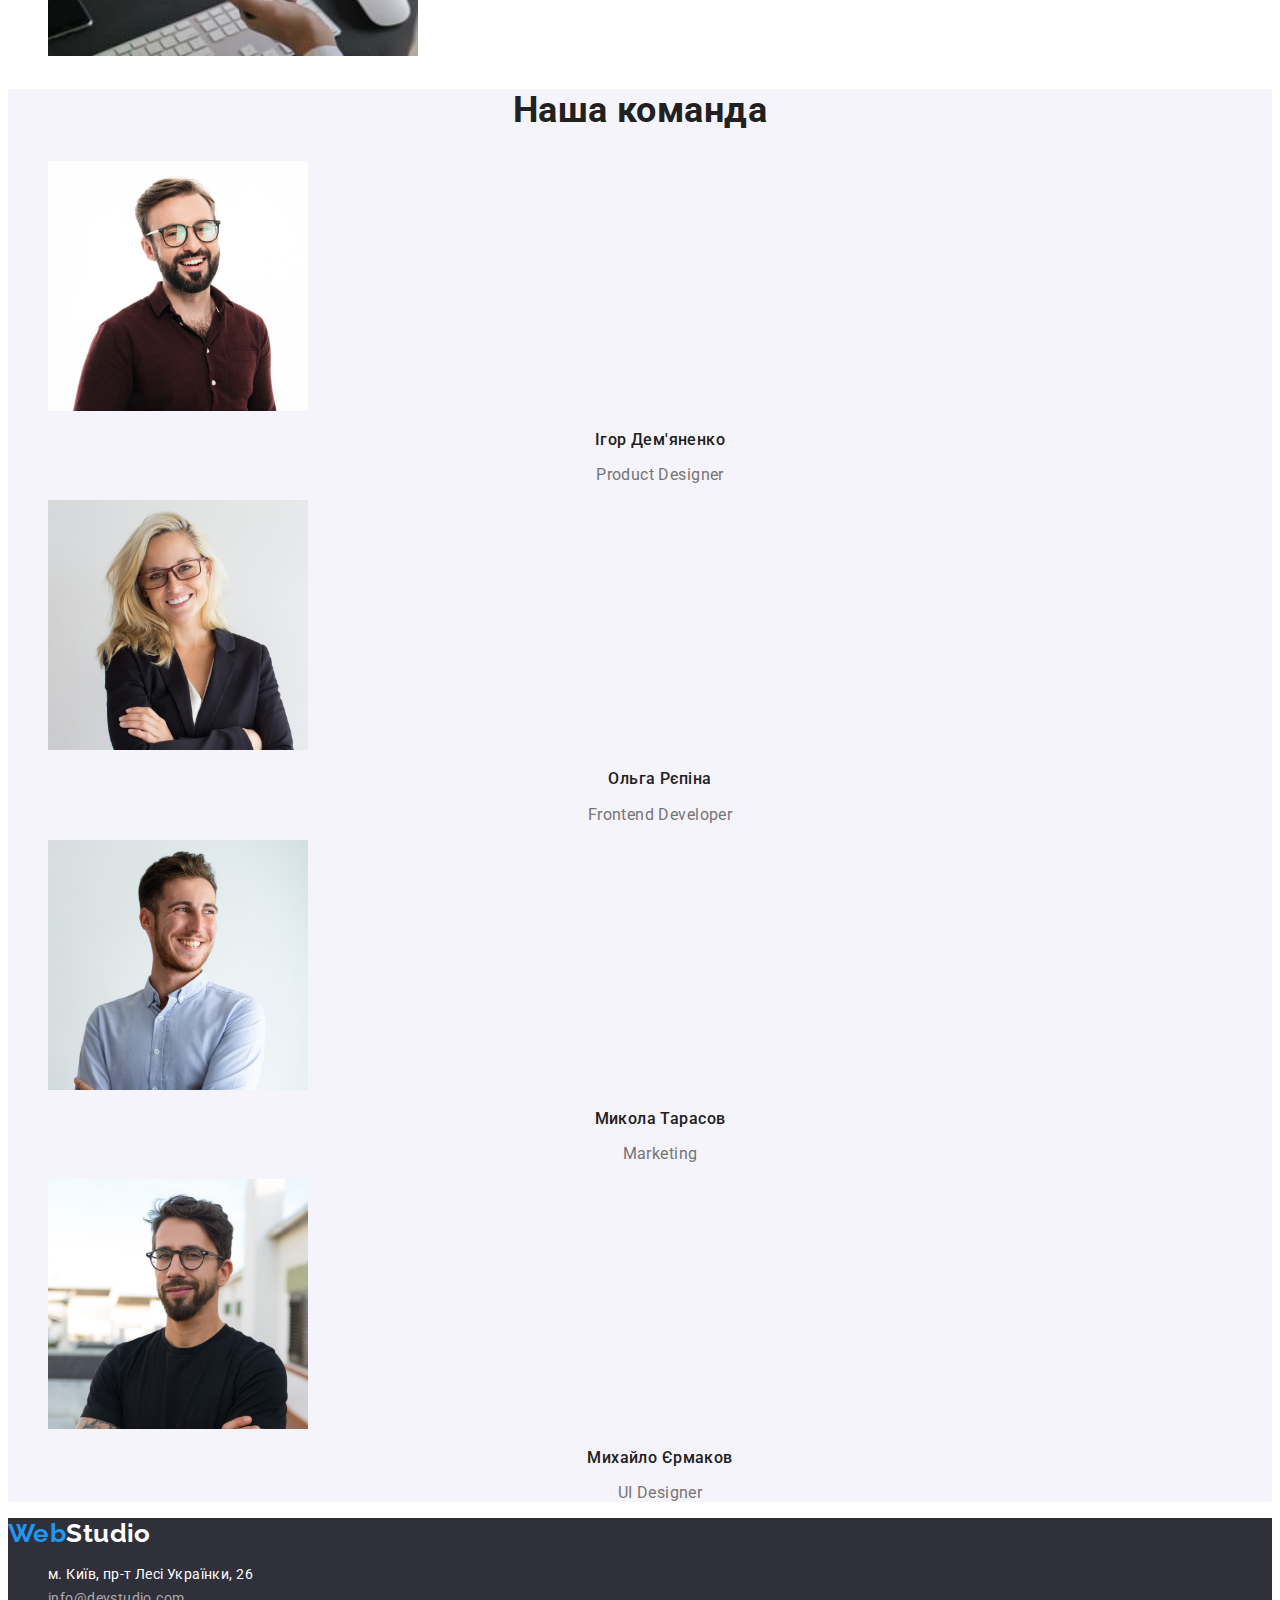
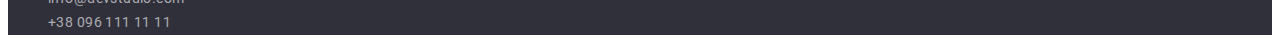
==== commit c731d7e6: "Додає крапку в шляху посилань в лого" ====
--- a/index.html
+++ b/index.html
@@ -15,7 +15,7 @@
 <body class="page">
     <header>
         <nav>
-            <a class="logo-link" href="/index.html">
+            <a class="logo-link" href="./index.html">
                 Web<span class="logo-header">Studio</span>
             </a>
             
@@ -114,7 +114,7 @@
 
     <footer>
         <div class="contacts">
-            <a class="logo-link" href="/index.html">
+            <a class="logo-link" href="./index.html">
                 Web<span class="logo-footer">Studio</span>
             </a>
 
--- a/css/styles.css
+++ b/css/styles.css
@@ -18,7 +18,7 @@
 .page {
     background-color:var(--hero-text-color);
     color: var(--primary-text-color);
-    font-family: Roboto, sans-serif;
+    font-family: Roboto, sans-serif, Raleway, sans-serif;
     font-size: 14px;
     letter-spacing: 0.03em;
 }
@@ -45,11 +45,6 @@
     line-height: 1.19;
 }
 
-.logo-link .logo-header:hover,
-.logo-link .logo-header:focus {
-    color: var(--acent-color);
-}
-
 /* site-nav */
 .site-nav .link {
     color: var(--title-text-color);
@@ -69,7 +64,7 @@
 }
 
 .contact-nav a {
-    color: var(--title-text-color);
+    color: var(--primary-text-color);
     font-weight: 500;
     line-height: 1.14;
     letter-spacing: 0.02em;
@@ -98,6 +93,7 @@
 
 /* button */
 .hero .button {
+    cursor: pointer;
     color: var(--hero-text-color);
     background-color: var(--acent-color);
     font-family: inherit;
@@ -122,13 +118,13 @@
 .benefit-list .title {
     color: var(--title-text-color);
     font-weight: 700;
+    font-size: 14px;
     line-height: 1.14;
     text-transform: uppercase;
 }
 
 .benefit-list .text {
     color: var(--primary-text-color);
-    font-weight: 400;
     line-height: 1.71;
 }
 
@@ -146,15 +142,14 @@
 
 .team .text {
     color: var(--primary-text-color);
-    font-weight: 400;
-    font-size: 16px;
-    line-height: 1.19px;
+    font-size: 16px;
+    line-height: 1.19;
     text-align: center;
 }
 
 /* footer */
 .contacts {
-background-color: #2F303A;
+    background-color: #2F303A;
 }
 
 .logo-link {
@@ -173,25 +168,17 @@
     line-height: 1.19;
     }
 
-.logo-link .logo-footer:hover,
-.logo-link .logo-footer:focus {
-    color: var(--acent-color);
-    font-weight: 700;
-    font-size: 26px;
-    line-height: 1.19;
-}
-
-/* adress */
+/* address */
 .coordinates .location {
     color: var(--hero-text-color);
-    font-weight: 400;
+    font-style: normal;
     line-height: 1.71;
     text-decoration: none;
 }
 
 .coordinates .title {
     color: rgba(255, 255, 255, 0.6);
-    font-weight: 400;
+    font-style: normal;
     line-height: 1.71;
     text-decoration: none;
 }
@@ -209,8 +196,13 @@
 /* portfolio.html */
 /* filter */
 .filter-nav .button {
+    cursor: pointer;
     color: var(--title-text-color);
     background-color: var(--filter-background-color);
+    font-weight: 500;
+    font-size: 16px;
+    line-height: 1.62;
+    text-align: center;
 }
 
 .filter-nav .button:hover,
@@ -220,12 +212,23 @@
 }
 
 /* Examples */
+.works .link {
+    text-decoration: none;
+}
+
 .works .title {
     color: var(--title-text-color);
+    font-weight: 700;
+    font-size: 18px;
+    line-height: 2;
+    letter-spacing: 0.06em;
 }
 
 .works .text {
     color: var(--primary-text-color);
+    font-weight: 400;
+    font-size: 16px;
+    line-height: 1.88;
 }
 
 
